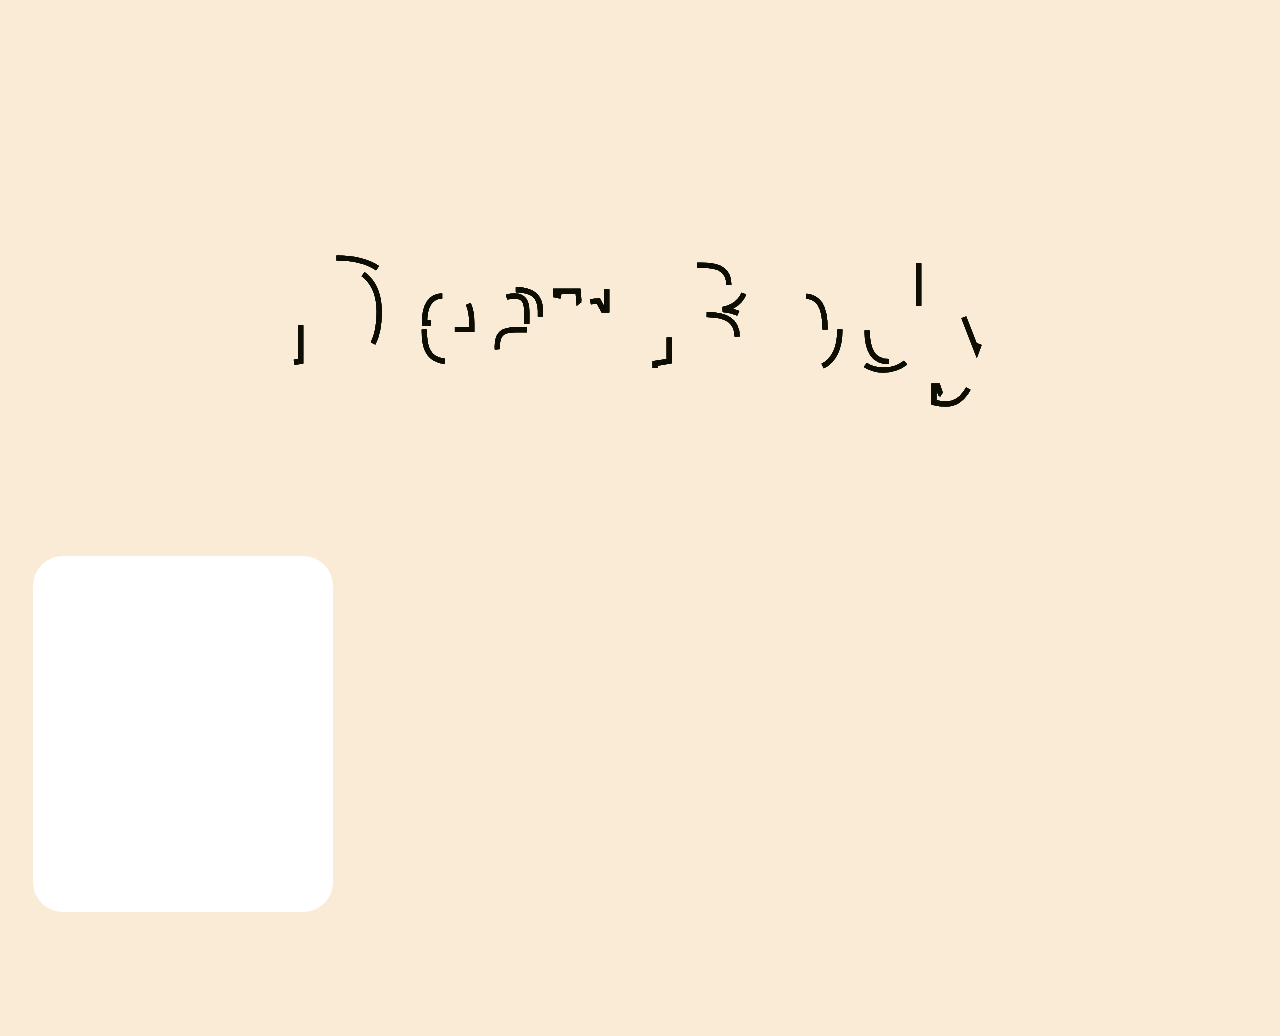
==== index.html @ 9ab7dba7 "first commit" ====
<!DOCTYPE html>
<html lang="en">
<head>
    <meta charset="UTF-8">
    <meta http-equiv="X-UA-Compatible" content="IE=edge">
    <meta name="viewport" content="width=device-width, initial-scale=1.0">
    <title>Dear Body</title>
    <script src="index.js" defer></script>
    <link rel="stylesheet" href="style.css">
</head>
<body>
        
    <svg viewBox="0 0 960 300">
        <symbol id="main-text">
            <text text-anchor="middle" x="50%" y="80%">Dear Body</text>
        </symbol>

        <g class = "g-ants">
            <use xlink:href="#main-text" class="text-dash"></use>
            <use xlink:href="#main-text" class="text-dash"></use>
            <use xlink:href="#main-text" class="text-dash"></use>
            <use xlink:href="#main-text" class="text-dash"></use>
            <use xlink:href="#main-text" class="text-dash"></use>
        </g>
    </svg>

    <div id="workout-list" class="workout-card"></div>
</body>
</html>
---- style.css ----
body {
    width: 100%;
    height: 100vh;
    background-color: antiquewhite;
}

svg {
    display: block;
    font: 10.5em 'Poppins';
    width: 960px;
    height: 300px;
    margin: 10% auto;
}

.text-dash {
    fill: none;
    stroke: white;
    stroke-dasharray: 6% 29%;
    stroke-width: 5px;
    stroke-dashoffset: 0%;
    animation: stroke-offset 6.5s infinite linear;
}

.text-dash:nth-child(1){
    stroke: #0e0d02;
    animation-delay: -1;
}

.text-dash:nth-child(2){
    stroke: #0e0d02;
    animation-delay: -2s;
}

.text-dash:nth-child(3){
    stroke: #0e0d02;
    animation-delay: -3s;
}

.text-dash:nth-child(4){
    stroke: #0e0d02;
    animation-delay: -4s;
}

.text-dash:nth-child(5){
    stroke: #0e0d02;
    animation-delay: -5s;
}

@keyframes stroke-offset{
    100% {stroke-dashoffset: 35%;}
}

#workout-list {
    text-align: center;
    list-style: none;
}

.workout-card {
    width: 300px;
    min-width: 300px;
    height: auto;
    background: #fff;
    border-radius: 30px;
    position: relative;
    z-index: 10;
    margin: 25px;
    min-height: 356px;
    transition: all .25s ease;
    box-shadow: 0px 0px 0px 0px rgba(0,0,0,0.8);
    cursor: pointer;
}

.workout-card:hover {
    transform: translate(0, -10px);
    box-shadow: 0px 17px 35px 0px rgba(0,0,0,0.7);
}

h2 {
    font-family: 'Oswald', sans-serif;
}
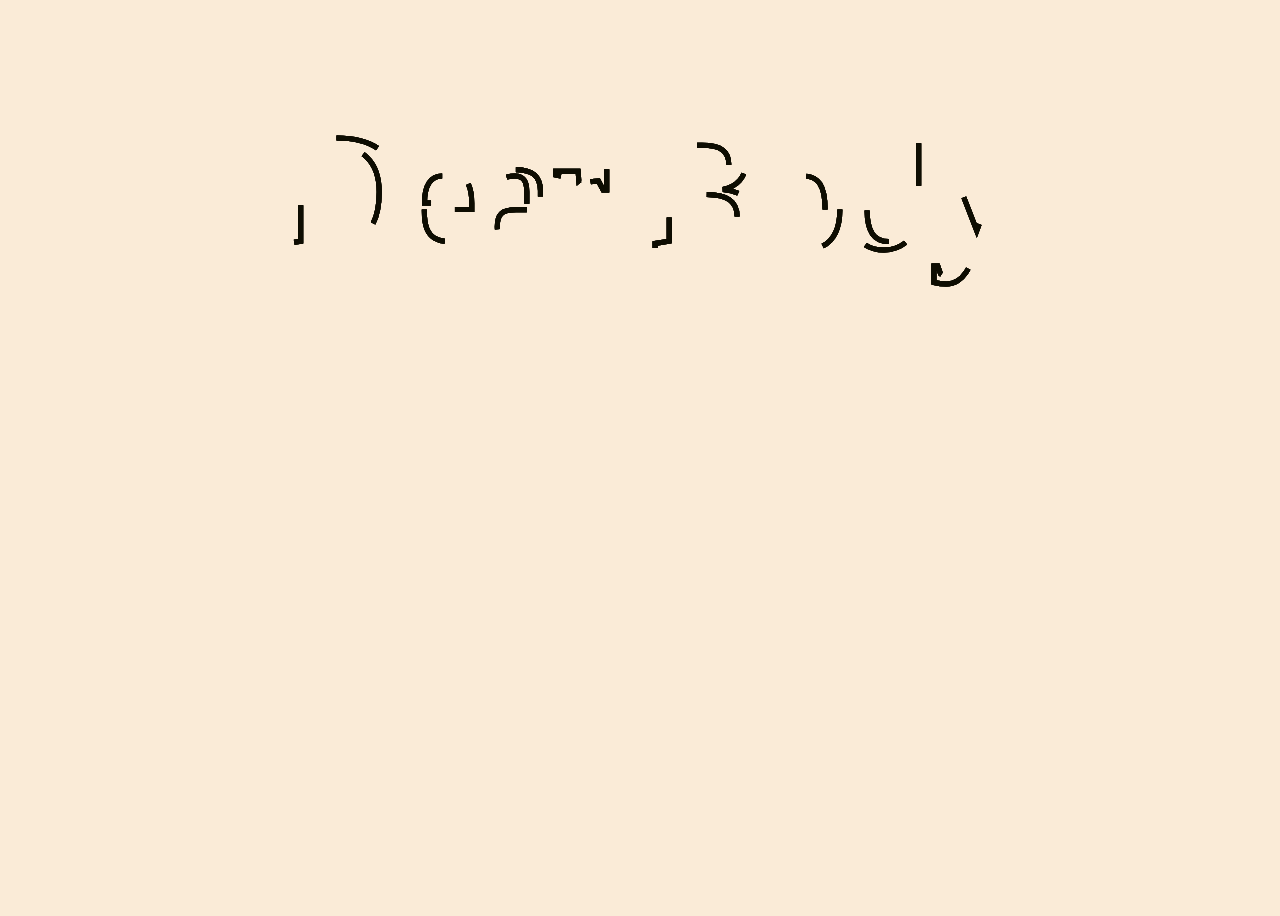
==== commit f790bc4e: "more frontend stuff" ====
--- a/index.html
+++ b/index.html
@@ -24,6 +24,7 @@
         </g>
     </svg>
 
-    <div id="workout-list" class="workout-card"></div>
+    <div id="workout-list"></div>
+
 </body>
 </html>--- a/style.css
+++ b/style.css
@@ -9,7 +9,7 @@
     font: 10.5em 'Poppins';
     width: 960px;
     height: 300px;
-    margin: 10% auto;
+    margin: 0% auto;
 }
 
 .text-dash {
@@ -55,15 +55,20 @@
     list-style: none;
 }
 
+div {
+    display: flex;
+    flex-wrap: wrap;
+    flex-flow: row wrap;
+    align-content: center;
+    align-self: center;
+}
+
 .workout-card {
-    width: 300px;
+    width: 400px;
     min-width: 300px;
-    height: auto;
-    background: #fff;
+    background: rgb(255, 255, 255);
     border-radius: 30px;
-    position: relative;
-    z-index: 10;
-    margin: 25px;
+    margin: 35px;
     min-height: 356px;
     transition: all .25s ease;
     box-shadow: 0px 0px 0px 0px rgba(0,0,0,0.8);
@@ -75,6 +80,11 @@
     box-shadow: 0px 17px 35px 0px rgba(0,0,0,0.7);
 }
 
-h2 {
+a {
     font-family: 'Oswald', sans-serif;
+    font-size: xx-large;
+    text-decoration: dashed;
+    font-style: oblique;
+    color: rgb(0, 0, 0);
+    margin: 31%;
 }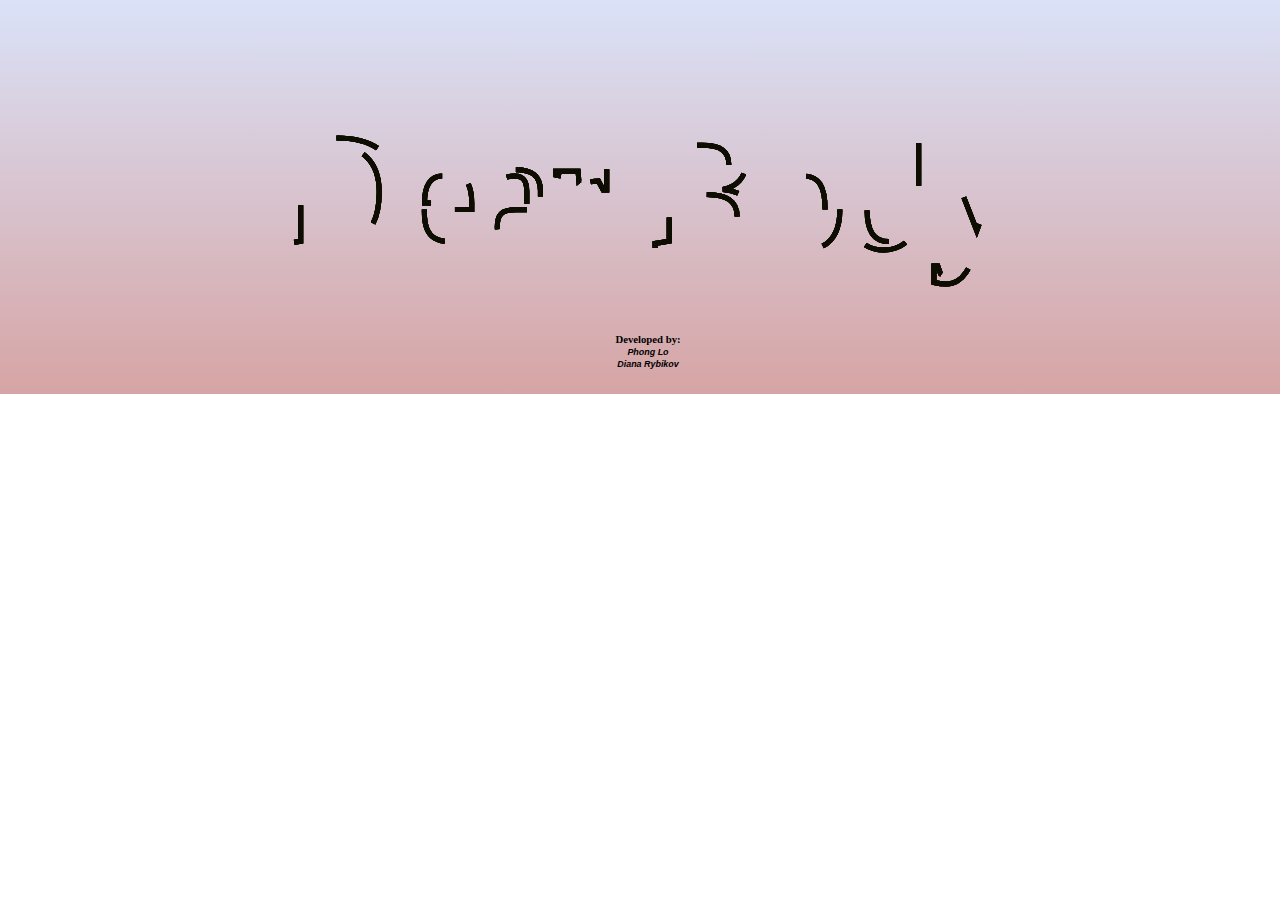
==== commit 0f9954d4: "frontend complete" ====
--- a/index.html
+++ b/index.html
@@ -26,5 +26,9 @@
 
     <div id="workout-list"></div>
 
+    <h6>Developed by:<br>
+    <a href="https://www.linkedin.com/in/phong-lo" id="creater-name">Phong Lo</a><br>
+    <a href="https://www.linkedin.com/in/diana-rybikov-465018202" id="creater-name">Diana Rybikov</a>
+    </h6>
 </body>
 </html>--- a/style.css
+++ b/style.css
@@ -1,7 +1,10 @@
 body {
     width: 100%;
-    height: 100vh;
-    background-color: antiquewhite;
+    height: 100%;
+    background: #DAE2F8;  /* fallback for old browsers */
+    background: -webkit-linear-gradient(to top, #D6A4A4, #DAE2F8);  /* Chrome 10-25, Safari 5.1-6 */
+    background: linear-gradient(to top, #D6A4A4, #DAE2F8); /* W3C, IE 10+/ Edge, Firefox 16+, Chrome 26+, Opera 12+, Safari 7+ */    
+    background-repeat: no-repeat;
 }
 
 svg {
@@ -65,10 +68,13 @@
 
 .workout-card {
     width: 400px;
-    min-width: 300px;
-    background: rgb(255, 255, 255);
+    height: 400px;
+    /* background: rgb(151, 63, 85); */
+    background: #757F9A;  /* fallback for old browsers */
+    background: -webkit-linear-gradient(to top, #D7DDE8, #757F9A);  /* Chrome 10-25, Safari 5.1-6 */
+    background: linear-gradient(to top, #D7DDE8, #757F9A); /* W3C, IE 10+/ Edge, Firefox 16+, Chrome 26+, Opera 12+, Safari 7+ */
     border-radius: 30px;
-    margin: 35px;
+    margin: 30px;
     min-height: 356px;
     transition: all .25s ease;
     box-shadow: 0px 0px 0px 0px rgba(0,0,0,0.8);
@@ -87,4 +93,22 @@
     font-style: oblique;
     color: rgb(0, 0, 0);
     margin: 31%;
+}
+
+h3 {
+    margin-left: 38%;
+}
+
+h6 {
+    text-align: center;
+}
+
+#creater-name {
+    text-align: center;
+    font-size: smaller;
+    font-family:Arial, Helvetica, sans-serif;
+}
+
+#creater-name:hover {
+    color: blue;
 }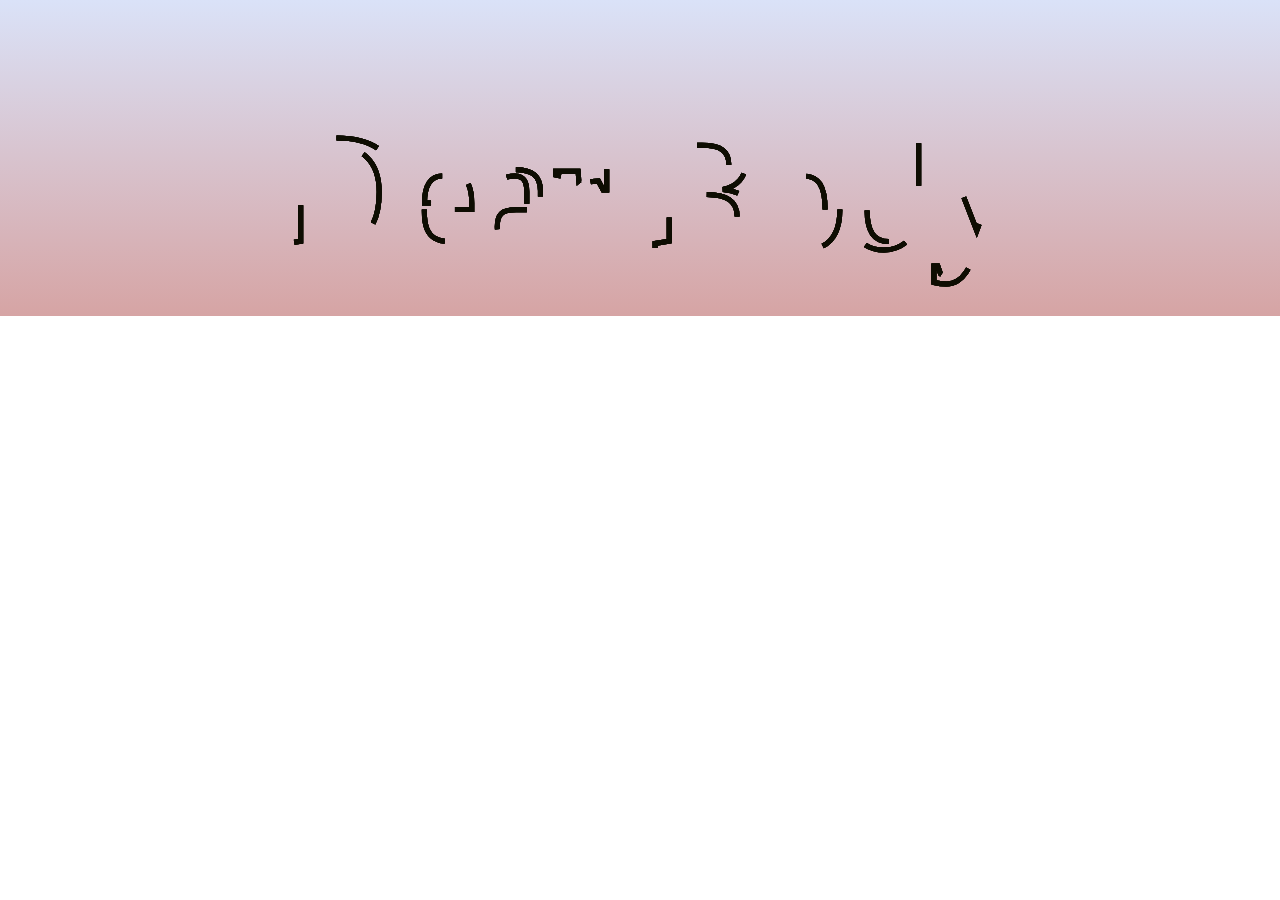
==== commit ed49a7b1: "trash this" ====
--- a/index.html
+++ b/index.html
@@ -5,7 +5,6 @@
     <meta http-equiv="X-UA-Compatible" content="IE=edge">
     <meta name="viewport" content="width=device-width, initial-scale=1.0">
     <title>Dear Body</title>
-    <script src="index.js" defer></script>
     <link rel="stylesheet" href="style.css">
 </head>
 <body>
@@ -25,10 +24,6 @@
     </svg>
 
     <div id="workout-list"></div>
-
-    <h6>Developed by:<br>
-    <a href="https://www.linkedin.com/in/phong-lo" id="creater-name">Phong Lo</a><br>
-    <a href="https://www.linkedin.com/in/diana-rybikov-465018202" id="creater-name">Diana Rybikov</a>
-    </h6>
+    <script src="index.js"></script>
 </body>
 </html>